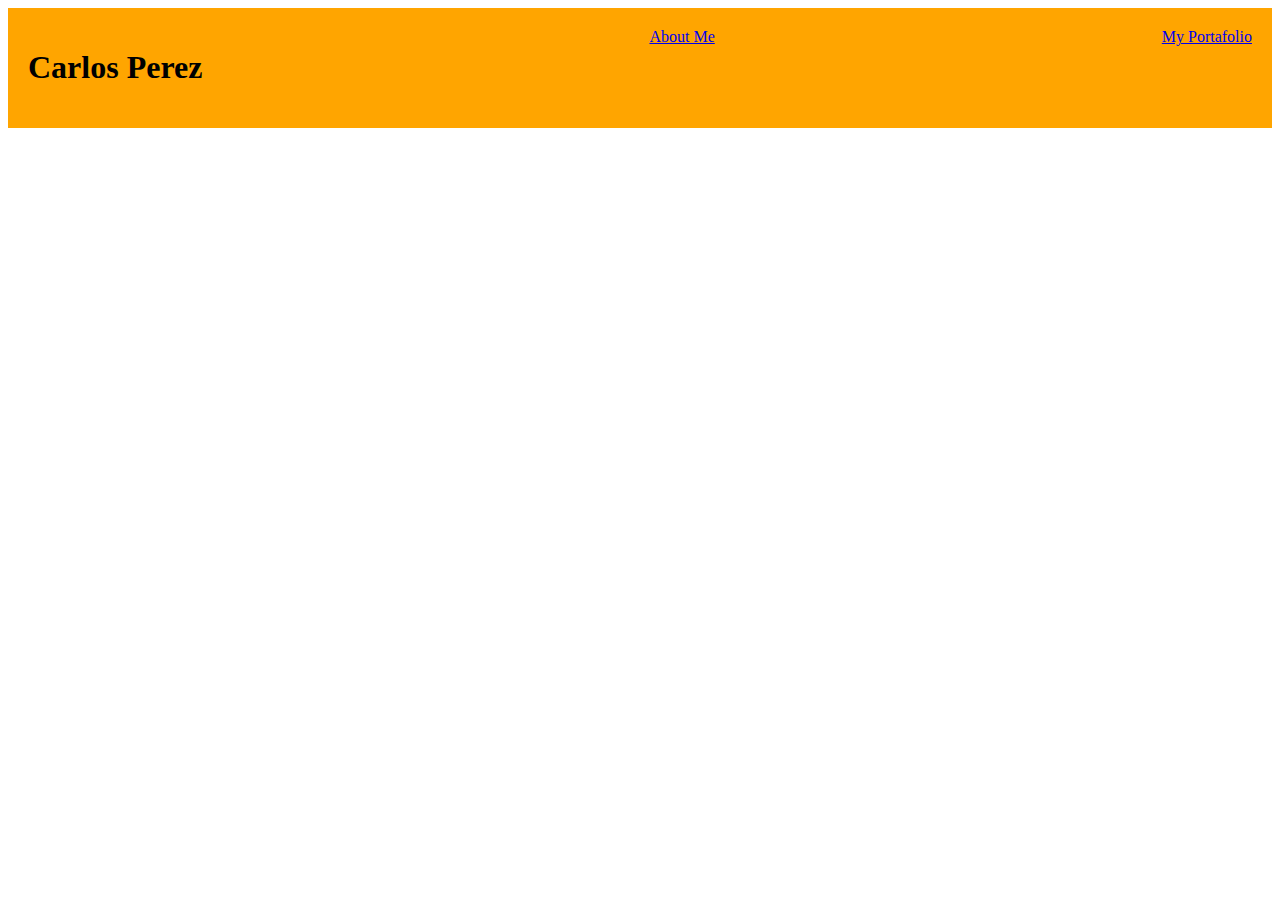
==== index.html @ 68a426c9 "I made a top nav bar" ====
<html>
    <head>
        <title>My Personal Website</title>
        <link rel="stylesheet" href="./styles.css">
    </head>
      
    <body>
        <section class="navbar">
        <h1>Carlos Perez</h1>
        <a href="about.html">About Me</a>
        <a href="portafolio.html">My Portafolio</a>
        </section>
    </body>
</html>
---- styles.css ----
.navbar {
    background-color: orange;
    box-sizing: border-box;
    display: flex;
    align-items: flex-start;
    justify-content: space-between;
    padding: 20px;
    color:black;
}
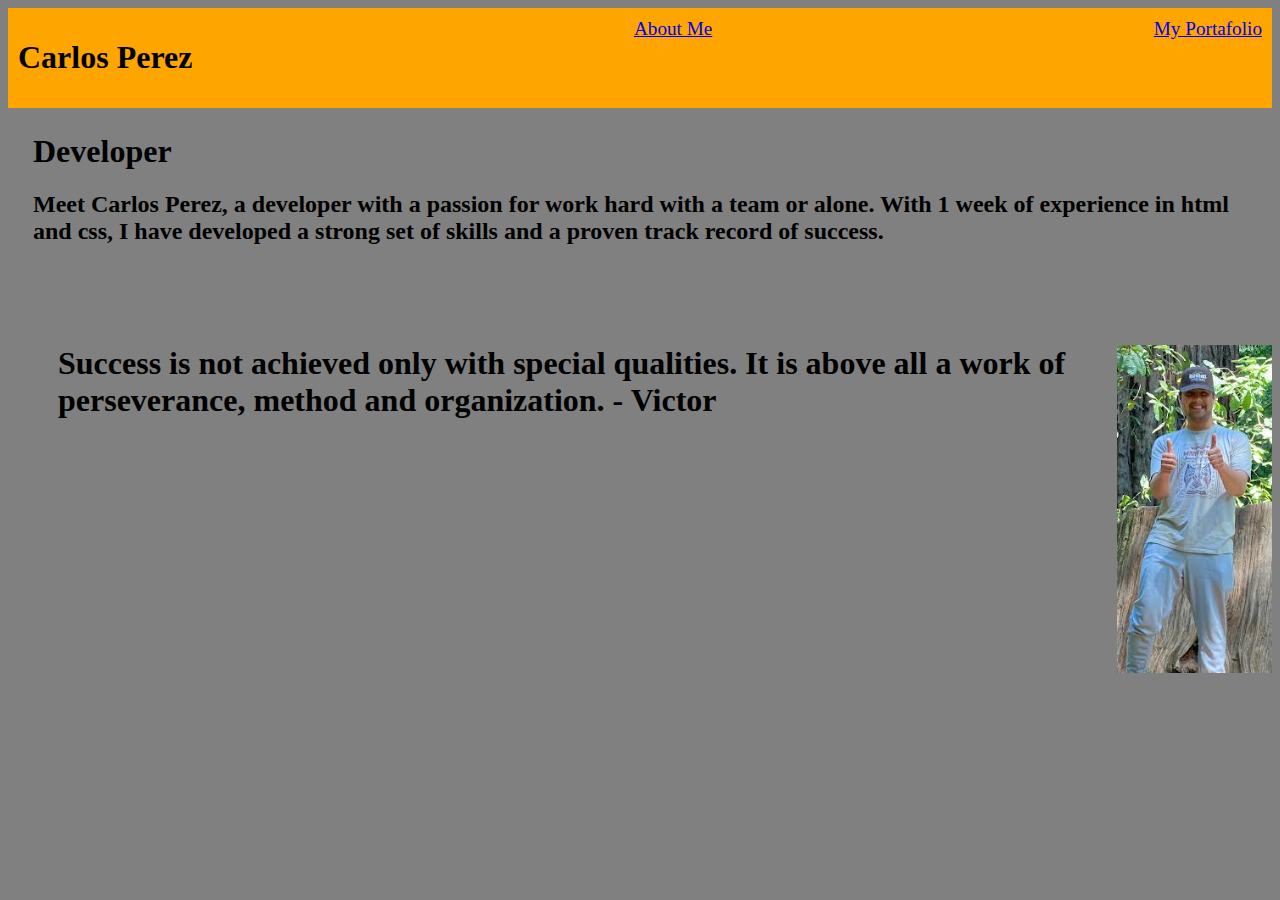
==== commit 5db19e2e: "Sorry for not commit" ====
--- a/index.html
+++ b/index.html
@@ -6,9 +6,19 @@
       
     <body>
         <section class="navbar">
-        <h1>Carlos Perez</h1>
-        <a href="about.html">About Me</a>
-        <a href="portafolio.html">My Portafolio</a>
+        <h1 style="font-size: xx-large;">Carlos Perez</h1>
+        <a href="about.html" style="font-size: larger;">About Me</a>
+        <a href="portafolio.html" style="font-size: larger;">My Portafolio</a>
+        </section>
+        <section class="tab">
+            
+            <h1 style="font-size: xx-large;" style="font-family: Verdana, Geneva, Tahoma, sans-serif;">Developer</h1>
+            <h2 style="font-family: Georgia, 'Times New Roman', Times, serif;">Meet Carlos Perez, a developer with a passion for work hard with a team or alone. With 1 week of experience in html and css, I have developed a strong set of skills and a proven track record of success.</h2>
+        </section>
+
+        <section class="tab1">
+            <img src="personal-website-pt-1.png" alt="Me" align="right">
+            <h1 style="font-family: cursive;" style="font-size: x-large;">Success is not achieved only with special qualities. It is above all a work of perseverance, method and organization. - Victor</h1>
         </section>
     </body>
 </html>--- a/styles.css
+++ b/styles.css
@@ -4,6 +4,38 @@
     display: flex;
     align-items: flex-start;
     justify-content: space-between;
-    padding: 20px;
+    padding: 10px;
+    color:black;
+}
+
+body {
+    background-color: gray;
+}
+
+.tab {
+    margin-left: 25;
+    margin-top: 25;
+}
+
+.tab1{
+    margin-left: 50;
+    margin-top: 100;
+}
+
+.left {
+    box-sizing: border-box;
+    display: flex;
+    align-items: flex-start;
+    justify-content: space-between;
+    padding: 10px;
+    color:black;
+}
+
+.right {
+    box-sizing: border-box;
+    display: flex;
+    align-items: flex-start;
+    justify-content: space-between;
+    padding: 10px;
     color:black;
 }